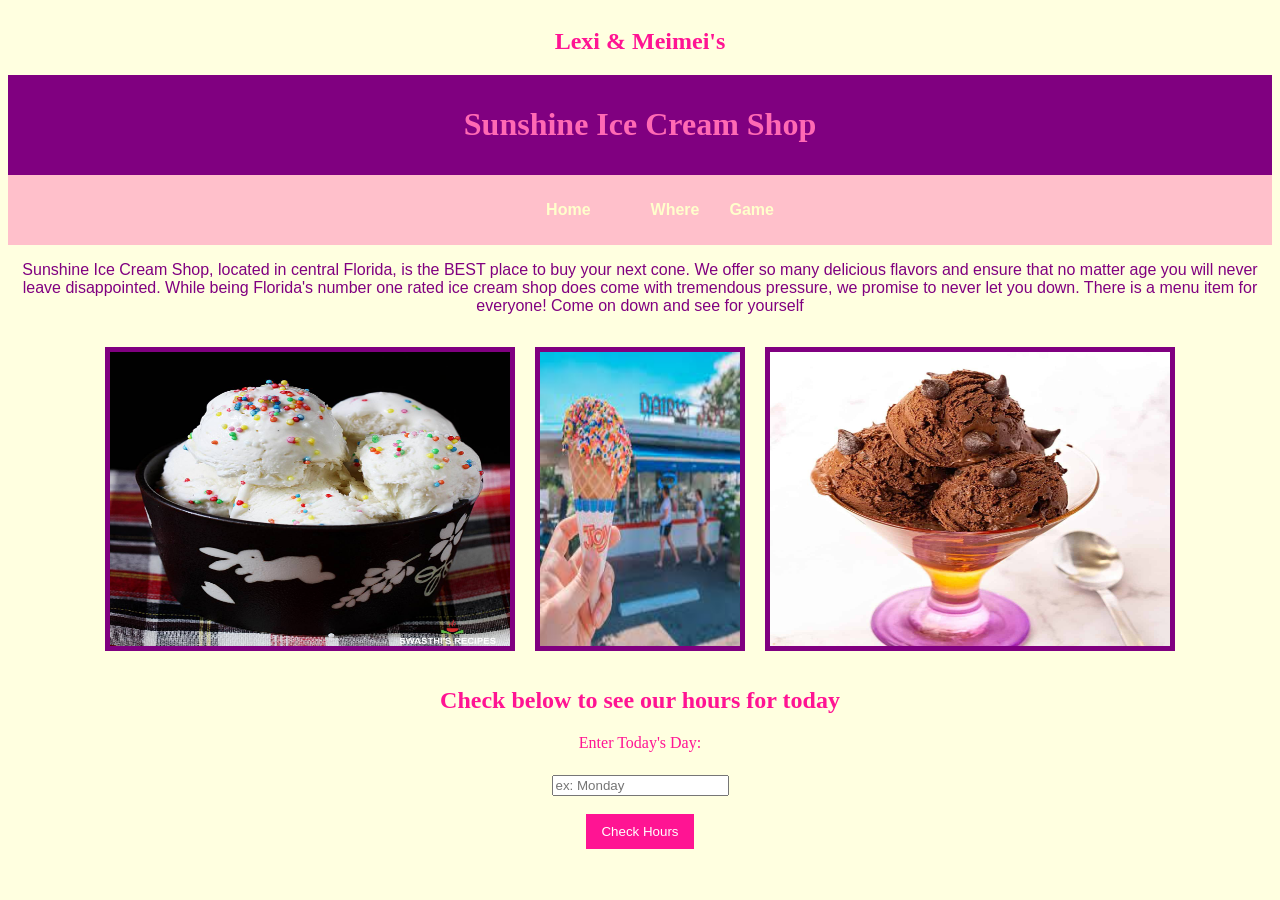
==== index.html @ ca7cc43e "Create index.html" ====
<!DOCTYPE html>
<html lang="en">
<head>
    <link rel="stylesheet" href="HomeStyle.css">
    <meta charset="UTF-8">
    <meta name="viewport" content="width=device-width, initial-scale=1">
    <title>Sunshine Ice Cream Shop</title>
</head>
<body class="body">
<h2 class="secondheading">Lexi & Meimei's</h2>
<blockquote>
    <h1 id="main-heading">Sunshine Ice Cream Shop</h1>
</blockquote>


<header>
    <!--Create the Navigation bar-->
    <nav class="navbar">
        <ul>
            <li><a href="final.html">Home</a></li>
            <li><a href="../about.html"></a></li>
            <li><a href="Where.html">Where</a></li>
            <li><a href="../game.html">Game</a></li>
        </ul>
    </nav>
</header>

<p class="paragraphStyle">Sunshine Ice Cream Shop, located in central Florida, is the BEST place to buy your next cone. We offer
    so many delicious flavors and ensure that no matter age you will never leave disappointed. While being Florida's
    number one rated ice cream shop does come with tremendous pressure, we promise to never let you down. There is
    a menu item for everyone! Come on down and see for yourself</p>


<!--three photos center of page-->
<figure class="figure">
    <img class="img" src="icecream1.jpg" height="294" width="400" >
    <img class="img" src="icecream5.jpg" height="294" width="200">
    <img class="img" src="icecream4.jpg" height="294" width="400">
</figure>

<!--Button showing the hours for that day-->
<h2 class="secondheading">Check below to see our hours for today</h2>


<label for="dayInput" class="secondheading">Enter Today's Day:</label>
<br>
<input type="text" id="dayInput" placeholder="ex: Monday">
<br>

<!--when clicked will call the function-->
<button onclick="checkOpenHours()">Check Hours</button>

<!--display the checkoopenhours func-->
<div id="hours"></div>
<script>

    <!--When page finishes loading will call the function-->
    <!--function that runs on load-->
    window.onload = function() {
        showFlavorOfTheMonthDialog();
    };

    <!--function that shows the flavor of the month for dialog box-->
    function showFlavorOfTheMonthDialog() {
        const flavorOfTheMonth = "Strawberries & Cream";
        const dialogMessage = `FLAVOR OF THE MONTH!: ${flavorOfTheMonth}! Limited-time only.`;

        <!--alert pops up when page is done loading-->
        window.alert(dialogMessage);
    }


    <!--two ARRAYS with the days of the week and their corresponding hours for those days-->
    const daysOfWeek = ["Sunday", "Monday", "Tuesday", "Wednesday", "Thursday", "Friday", "Saturday"];
    const openHours = [
        "11:00AM - 9:00 PM",
        "11:00 AM - 9:00 PM",
        "11:00 AM - 9:00 PM",
        "11:00 AM - 9:00 PM",
        "11:00 AM - 9:00 PM",
        "11:00 AM - 11:00 PM",
        "11:00 AM - 11:00 PM",
    ];

    <!--Create function for checking the open hours-->
    function checkOpenHours() {
        const userInput = document.getElementById('dayInput').value.trim().toLowerCase();
        const dayIndex = daysOfWeek.findIndex(day => day.toLowerCase() === userInput);


    <!--conditional expression checking if the user-input is valid-->
        <!--will print the hours for the day entered if it is an option...if not valid will notify and request to enter a different accurate day-->
        if (dayIndex !== -1) {
            const openHoursMessage = openHours[dayIndex];
            document.getElementById('hours').innerHTML = `<h2 class="secondheading">Hours on ${daysOfWeek[dayIndex]}:</h2><p>${openHoursMessage}</p>`;
        } else {
            document.getElementById('hours').innerHTML = '<p class="paragraphStyle">Not a valid day of the week. Please enter a day of the week.</p>';
        }
    }
</script>

</body>
</html>
---- HomeStyle.css ----
#main-heading {
    color: hotpink;
    text-align: center;
    font-size: xx-large;
    font-family: 'Clicker Script', cursive;
}

.secondheading {
    color: deeppink;
    text-align: center;
    font-family: 'Clicker Script', cursive;
}

.thirdheading {
    color: pink;
    text-align: center;
    font-family: 'Clicker Script', cursive;
}
.paragraphStyle {
    color: purple;
    text-align: center;
    align-content: center;
    font-size: medium;
    font-family: 'Arial', sans-serif;
}

.img {
    border: 5px solid purple;
    margin: 0 10px;
}
label {
    display: block;
    margin-bottom: 5px;
    color: hotpink;
}

.figure {
    display: flex;
    justify-content: center;
}

body {
    background-size: cover;
    background-color: lightyellow;
    color: purple;
    display: flex;
    flex-direction: column;
    align-items: center;
    justify-content: center;
}

.title {
    text-align: center;
    margin-top: 20px;
}

blockquote {
    background-color: purple;
    color: white;
    width: 100%;
    box-sizing: border-box;
    padding: 10px;
    margin: 0;
}
button {
    background-color: deeppink;
    color: white;
    padding: 10px 15px;
    border: none;
    cursor: pointer;
}

button:hover {
    background-color: purple;
}

script {
    align-content: center;
}
header {
    background-color: pink;
    padding: 10px 0;
    width: 100%;
    box-sizing: border-box;
}

.navbar {
    list-style: none;
    margin: 0;
    padding: 0;
    text-align: center;
    width: 100%; /* Make the navbar span the whole width */
}

.navbar ul {
    display: flex;
    justify-content: center;
}

.navbar li {
    margin: 0 15px;
    display: inline;
}

.navbar a {
    text-decoration: none;
    color: #ffffcc;
    font-family: Arial, sans-serif;
    font-weight: bold;
    font-size: 16px;
    transition: color 0.3s ease;
}

.navbar a:hover {
    color: purple;
}

.map {
    display: flex;
    justify-content: center;
    align-items: center;
    margin: 20px 0;
}


#attractionsList {
    display: none;
}

#attractionshold,
#maphold {
    display: flex;
    flex-direction: column;
    align-items: center;
    text-align: center;
    margin-top: 20px;
}
#openMapButton {
    background-color: #ff4081;
    color: white;
    padding: 10px 15px;
    border: none;
    cursor: pointer;
    margin-top: 10px;
}

#openMapButton:hover {
    background-color: #d81b60;
}
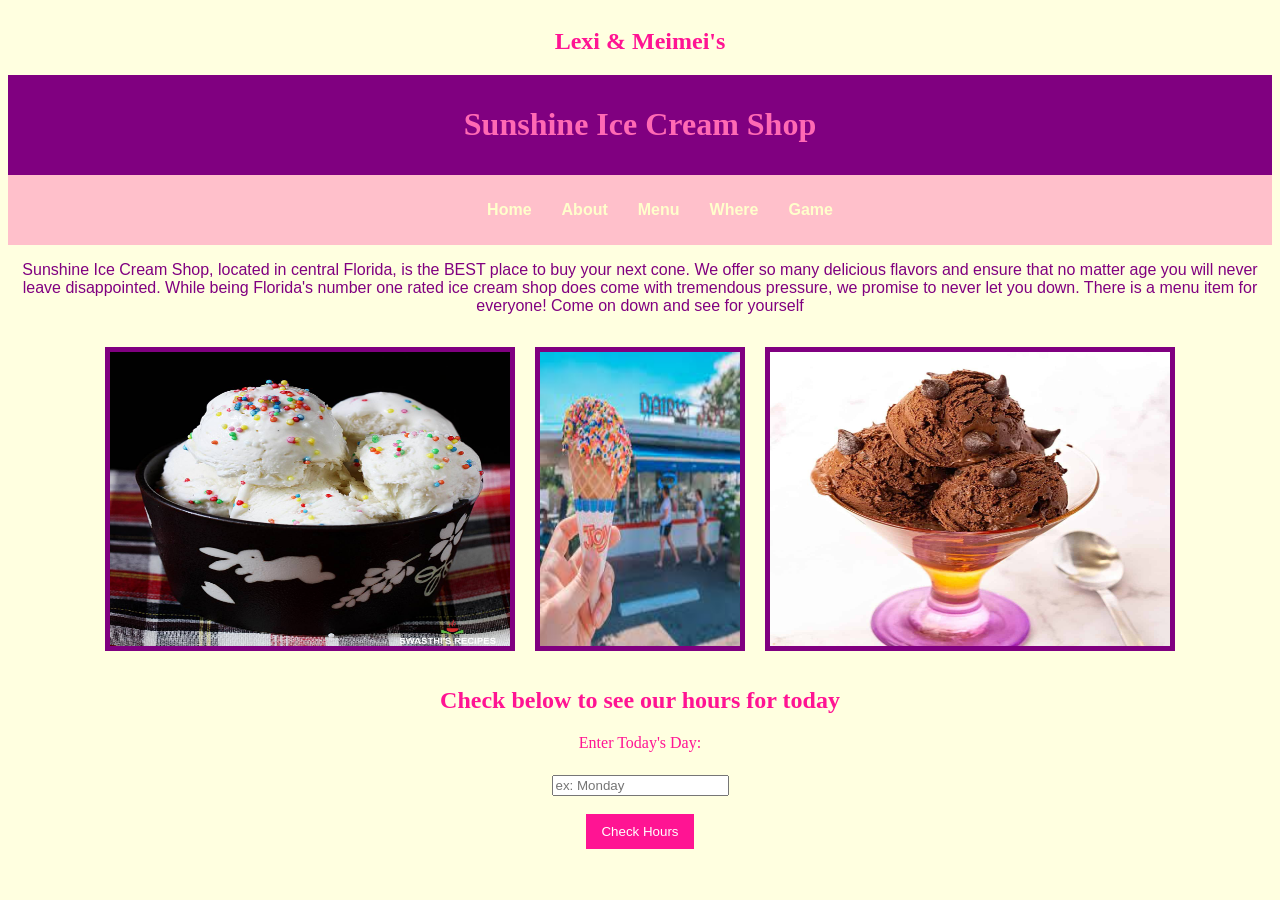
==== commit f650fa32: "Update index.html" ====
--- a/index.html
+++ b/index.html
@@ -16,13 +16,14 @@
 <header>
     <!--Create the Navigation bar-->
     <nav class="navbar">
-        <ul>
-            <li><a href="final.html">Home</a></li>
-            <li><a href="../about.html"></a></li>
-            <li><a href="Where.html">Where</a></li>
-            <li><a href="../game.html">Game</a></li>
-        </ul>
-    </nav>
+    <ul>
+        <li><a href="final.html">Home</a></li>
+        <li><a href="about.html">About</a></li>
+        <li><a href="menu.html">Menu</a></li>
+        <li><a href="Where.html">Where</a></li>
+        <li><a href="game.html">Game</a></li>
+    </ul>
+</nav>
 </header>
 
 <p class="paragraphStyle">Sunshine Ice Cream Shop, located in central Florida, is the BEST place to buy your next cone. We offer
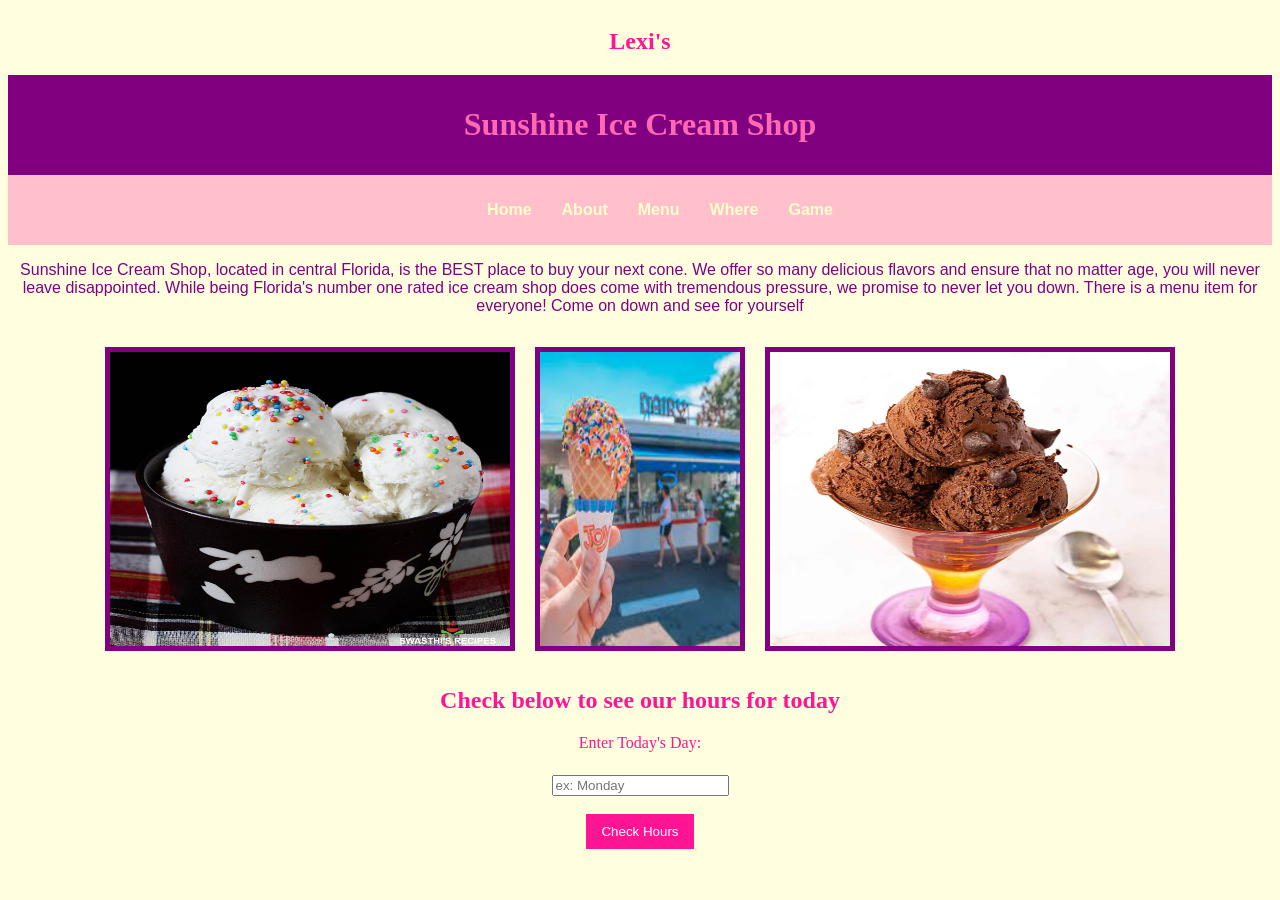
==== commit 01ebfc9b: "Update index.html" ====
--- a/index.html
+++ b/index.html
@@ -7,7 +7,7 @@
     <title>Sunshine Ice Cream Shop</title>
 </head>
 <body class="body">
-<h2 class="secondheading">Lexi & Meimei's</h2>
+<h2 class="secondheading">Lexi's</h2>
 <blockquote>
     <h1 id="main-heading">Sunshine Ice Cream Shop</h1>
 </blockquote>
@@ -27,7 +27,7 @@
 </header>
 
 <p class="paragraphStyle">Sunshine Ice Cream Shop, located in central Florida, is the BEST place to buy your next cone. We offer
-    so many delicious flavors and ensure that no matter age you will never leave disappointed. While being Florida's
+    so many delicious flavors and ensure that no matter age, you will never leave disappointed. While being Florida's
     number one rated ice cream shop does come with tremendous pressure, we promise to never let you down. There is
     a menu item for everyone! Come on down and see for yourself</p>
 
@@ -49,7 +49,7 @@
 <br>
 
 <!--when clicked will call the function-->
-<button onclick="checkOpenHours()">Check Hours</button>
+<button type="button" onclick="checkOpenHours()">Check Hours</button>
 
 <!--display the checkoopenhours func-->
 <div id="hours"></div>
@@ -74,7 +74,7 @@
     <!--two ARRAYS with the days of the week and their corresponding hours for those days-->
     const daysOfWeek = ["Sunday", "Monday", "Tuesday", "Wednesday", "Thursday", "Friday", "Saturday"];
     const openHours = [
-        "11:00AM - 9:00 PM",
+        "11:00 AM - 9:00 PM",
         "11:00 AM - 9:00 PM",
         "11:00 AM - 9:00 PM",
         "11:00 AM - 9:00 PM",
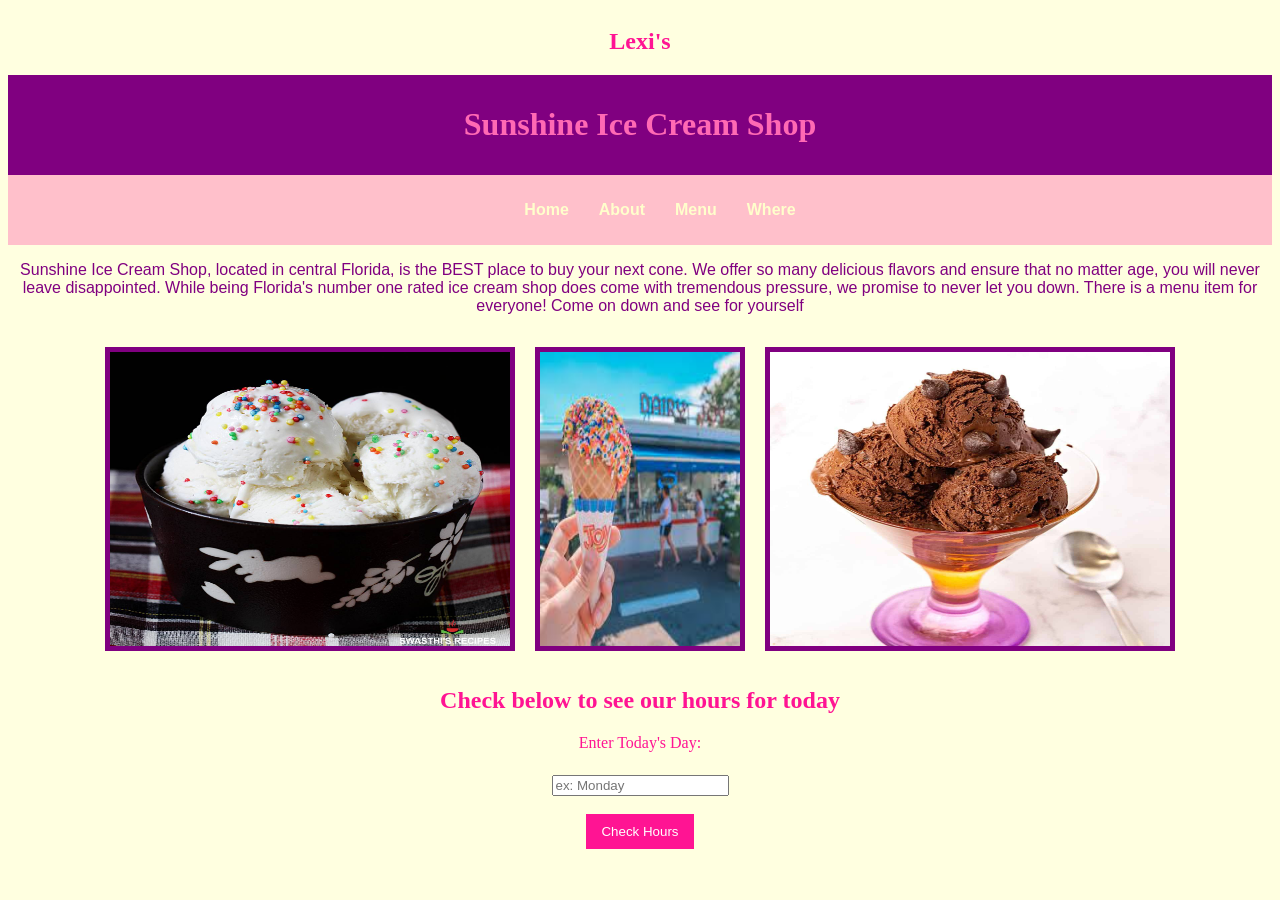
==== commit cbee1ed5: "Update index.html" ====
--- a/index.html
+++ b/index.html
@@ -14,16 +14,14 @@
 
 
 <header>
-    <!--Create the Navigation bar-->
     <nav class="navbar">
-    <ul>
-        <li><a href="final.html">Home</a></li>
-        <li><a href="about.html">About</a></li>
-        <li><a href="menu.html">Menu</a></li>
-        <li><a href="Where.html">Where</a></li>
-        <li><a href="game.html">Game</a></li>
-    </ul>
-</nav>
+        <ul>
+            <li><a href="index.html">Home</a></li>
+            <li><a href="about.html">About</a></li>
+            <li><a href="menu.html">Menu</a></li>
+            <li><a href="Where.html">Where</a></li>
+        </ul>
+    </nav>
 </header>
 
 <p class="paragraphStyle">Sunshine Ice Cream Shop, located in central Florida, is the BEST place to buy your next cone. We offer
--- a/HomeStyle.css
+++ b/HomeStyle.css
@@ -146,4 +146,52 @@
 
 #openMapButton:hover {
     background-color: #d81b60;
-}+}
+
+/* Menu page */
+
+.menu-selection {
+    text-align: center;
+    margin: 30px auto;
+    padding: 20px;
+    max-width: 500px;
+}
+
+.menu-selection label {
+    display: block;
+    margin-top: 20px;
+    margin-bottom: 8px;
+    color: hotpink;
+    font-weight: bold;
+}
+
+.menu-selection select {
+    width: 250px;
+    padding: 10px;
+    font-size: 16px;
+    border: 2px solid pink;
+    border-radius: 5px;
+    background-color: white;
+    color: purple;
+}
+
+.menu-selection select:focus {
+    outline: none;
+    border-color: deeppink;
+}
+
+.menu-selection select:disabled {
+    opacity: 0.6;
+    cursor: not-allowed;
+}
+
+#selectionDetails {
+    margin-top: 25px;
+}
+
+.menu-price {
+    color: deeppink;
+    font-weight: bold;
+    font-size: 20px;
+}
+
